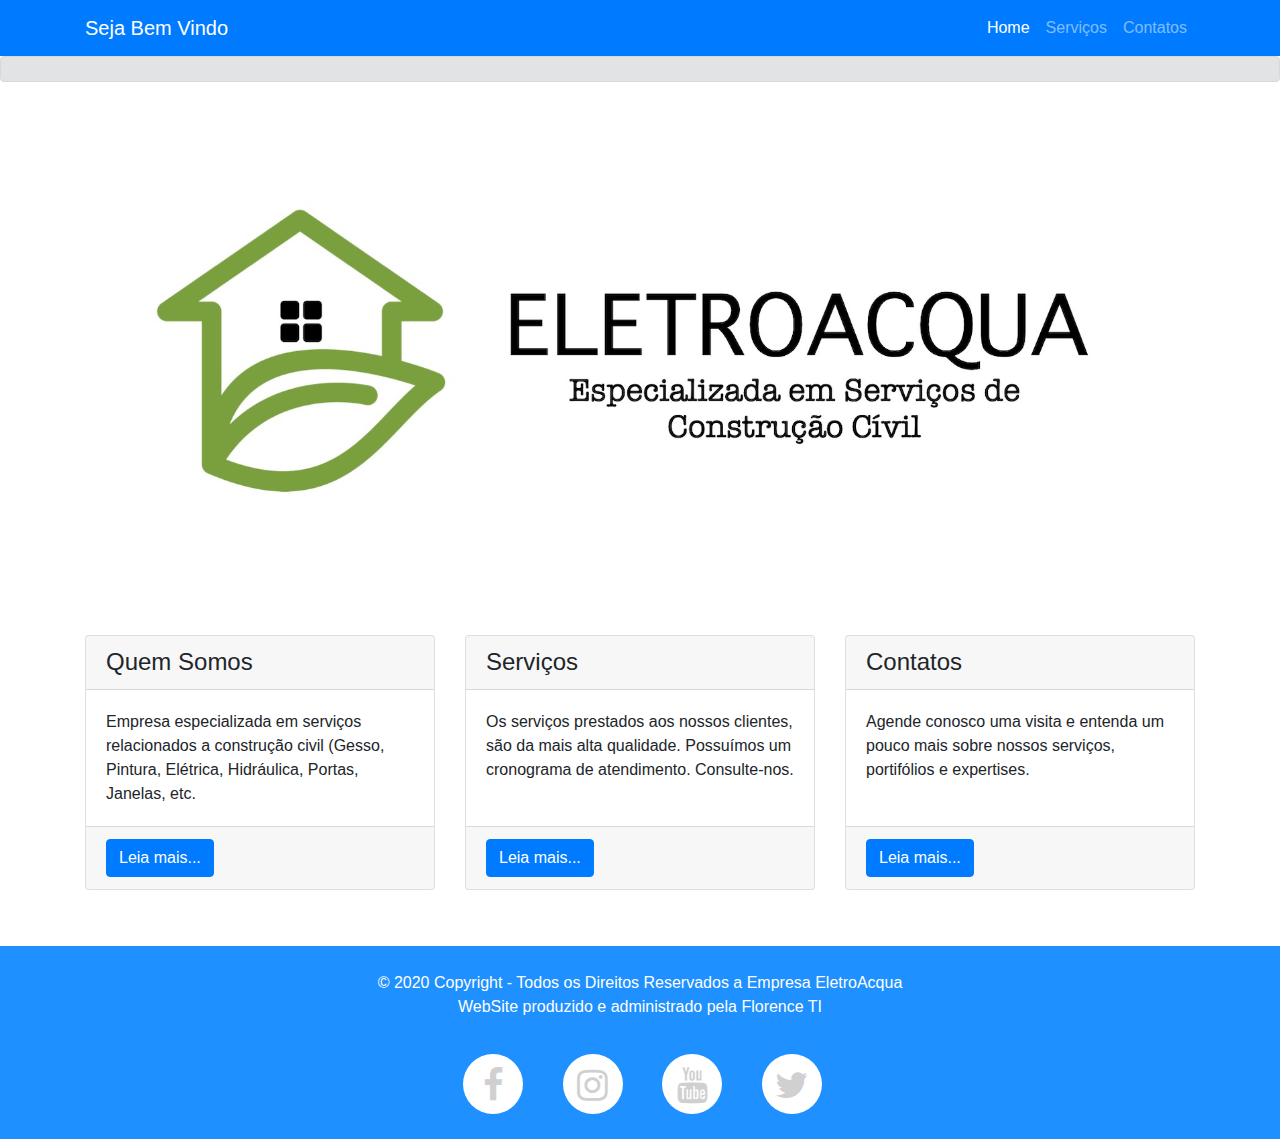
==== index.html @ f243c76d "Update index.html" ====
<!DOCTYPE html>
<html lang="en">

<head>
   <!-- Bootstrap core CSS -->
  <link href="vendor/bootstrap/css/bootstrap.min.css" rel="stylesheet">
  <!-- Custom styles for this template -->
  <link href="css/modern-business.css" rel="stylesheet">
  <meta charset="utf-8">
  <meta name="viewport" content="width=device-width, initial-scale=1, shrink-to-fit=no">
  <link rel="stylesheet" href="https://cdnjs.cloudflare.com/ajax/libs/font-awesome/4.6.3/css/font-awesome.min.css">
  <link rel="stylesheet" href="assets/css/Footer-white.css">
  <meta name="description" content="">
  <meta name="author" content="">
  
  <title>Seja Bem Vindo a ELETROACQUA</title>
<body>
  <!-- Navigation -->
  <div class="alert alert-secondary" role="alert">
  <nav class="navbar fixed-top navbar-expand-lg navbar-dark bg-primary fixed-top">
    <div class="container">
      <a class="navbar-brand" href="index.html">Seja Bem Vindo</a>
      <button class="navbar-toggler navbar-toggler-right" type="button" data-toggle="collapse" data-target="#navbarResponsive" aria-controls="navbarResponsive" aria-expanded="false" aria-label="Toggle navigation">
        <span class="navbar-toggler-icon"></span>
      </button>
      <div class="collapse navbar-collapse" id="navbarResponsive">
        <ul class="navbar-nav ml-auto">
          <li class="nav-item active">
            <a class="nav-link" href="index.html">Home</a>
          </li>
          <li class="nav-item">
            <a class="nav-link" href="about.html">Serviços</a>
          </li>
          <li class="nav-item">
            <a class="nav-link" href="contact.html">Contatos</a>
          </li>
        </ul>
       </div> 
      </div>
    </div>
  </nav>
  <br>
  <!-- Page Content -->
  <div class="container">
    <!-- Image Header -->
    <img src="img/eletroacqua.png" class="img-fluid rounded mb-4" src="http://placehold.it/1200x300" alt="">
    <br><br>
    <!-- Marketing Icons Section -->
    <div class="row">
      <div class="col-lg-4 mb-4">
        <div class="card h-100">
          <h4 class="card-header">Quem Somos</h4>
          <div class="card-body">
            <p class="card-text">Empresa especializada em serviços relacionados a construção civil (Gesso, Pintura, Elétrica, Hidráulica, Portas, Janelas, etc.</p>
          </div>
          <div class="card-footer">
            <a href="about.html" class="btn btn-primary">Leia mais...</a>
          </div>
        </div>
      </div>
      <div class="col-lg-4 mb-4">
        <div class="card h-100">
          <h4 class="card-header">Serviços</h4>
          <div class="card-body">
            <p class="card-text"> Os serviços prestados aos nossos clientes, são da mais alta qualidade. Possuímos um cronograma de atendimento. Consulte-nos.</p>
          </div>
          <div class="card-footer">
            <a href="about.html" class="btn btn-primary">Leia mais...</a>
          </div>
        </div>
      </div>
      <div class="col-lg-4 mb-4">
        <div class="card h-100">
          <h4 class="card-header">Contatos</h4>
          <div class="card-body">
            <p class="card-text">Agende conosco uma visita e entenda um pouco mais sobre nossos serviços, portifólios e expertises.</p>
          </div>
          <div class="card-footer">
            <a href="contact.html" class="btn btn-primary">Leia mais...</a>
          </div>
        </div>
      </div>
    </div>
  </div>
  <!-- /.container -->  
  <div class="content">
    </div>
    <footer id="myFooter">
        <div class="footer-social">
            <p class="footer-copyright">© 2020 Copyright - Todos os Direitos Reservados a Empresa EletroAcqua <br>
            WebSite produzido e administrado pela Florence TI </p>
            <div>
            <a href="https://web.facebook.com/?_rdc=1&_rdr" class="social-icons"><i class="fa fa-facebook"></i></a>
            <a href="https://www.instagram.com/" class="social-icons"><i class="fa fa-instagram"></i></a>
            <a href="https://www.youtube.com.br/" class="social-icons"><i class="fa fa-youtube"></i></a>
            <a href="https://twitter.com/login?lang=pt/" class="social-icons"><i class="fa fa-twitter"></i></a>
            </div> 
        </div>
    </footer>
    <script src="http://maxcdn.bootstrapcdn.com/bootstrap/3.3.7/js/bootstrap.min.js"></script>
  </footer>
  <!-- Bootstrap core JavaScript -->
  <script src="http://maxcdn.bootstrapcdn.com/bootstrap/3.3.7/js/bootstrap.min.js"></script>
  <script src="vendor/jquery/jquery.min.js"></script>
  <script src="vendor/bootstrap/js/bootstrap.bundle.min.js"></script>
</body>

</html>
---- css/modern-business.css ----
/*!
 * Start Bootstrap - Modern Business (https://startbootstrap.com/template-overviews/modern-business)
 * Copyright 2013-2019 Start Bootstrap
 * Licensed under MIT (https://github.com/BlackrockDigital/startbootstrap-logomodern-business-nav/blob/master/LICENSE)
 */
body {
  padding-top: 56px;
}

.carousel-item {
  height: 65vh;
  min-height: 300px;
  background: no-repeat center center scroll;
  -webkit-background-size: cover;
  -moz-background-size: cover;
  -o-background-size: cover;
  background-size: cover;
}

.portfolio-item {
  margin-bottom: 30px;
}
#myFooter{
    padding-top:32px;
}

#myFooter .container{
    text-align: center;
}

#myFooter .footer-copyright{
    margin-bottom: 35px;
    text-align: center;
    color: white;
  }

#myFooter ul{
    list-style-type: none;
    padding: 0;
    margin-bottom: 18px;
}

#myFooter a{
    color: #282b2d;
    font-size: 18px;
}

#myFooter li{
    display: inline-block;
    margin: 0px 15px;
    line-height: 2;
}

#myFooter .footer-social{
    text-align: center;
    padding-top: 25px;
    padding-bottom: 25px;
    background-color: #1E90FF;
}

#myFooter .fa{
    font-size: 36px;
    margin-right: 15px;
    margin-left: 20px;
    background-color: white;
    color: #d0d0d0;
    border-radius: 51%;
    padding: 10px;
    height: 60px;
    width: 60px;
    text-align: center;
    line-height: 43px;
    text-decoration: none;
    transition:color 0.2s;
}

#myFooter .fa-facebook:hover{
   color: #2b55ff;
}

#myFooter .fa-facebook:focus{
    color: #2b55ff; 
}

#myFooter .fa-instagram:hover{
    color:purple;
}

#myFooter .fa-instagram:focus{
    color:purple;
}

#myFooter .fa-youtube:hover{
    color:red;
}

#myFooter .fa-youtube:focus{
    color:red;
}

#myFooter .fa-twitter:hover{
    color: #00aced;

}

#myFooter .fa-twitter:focus{
    color:#00aced;
}
}
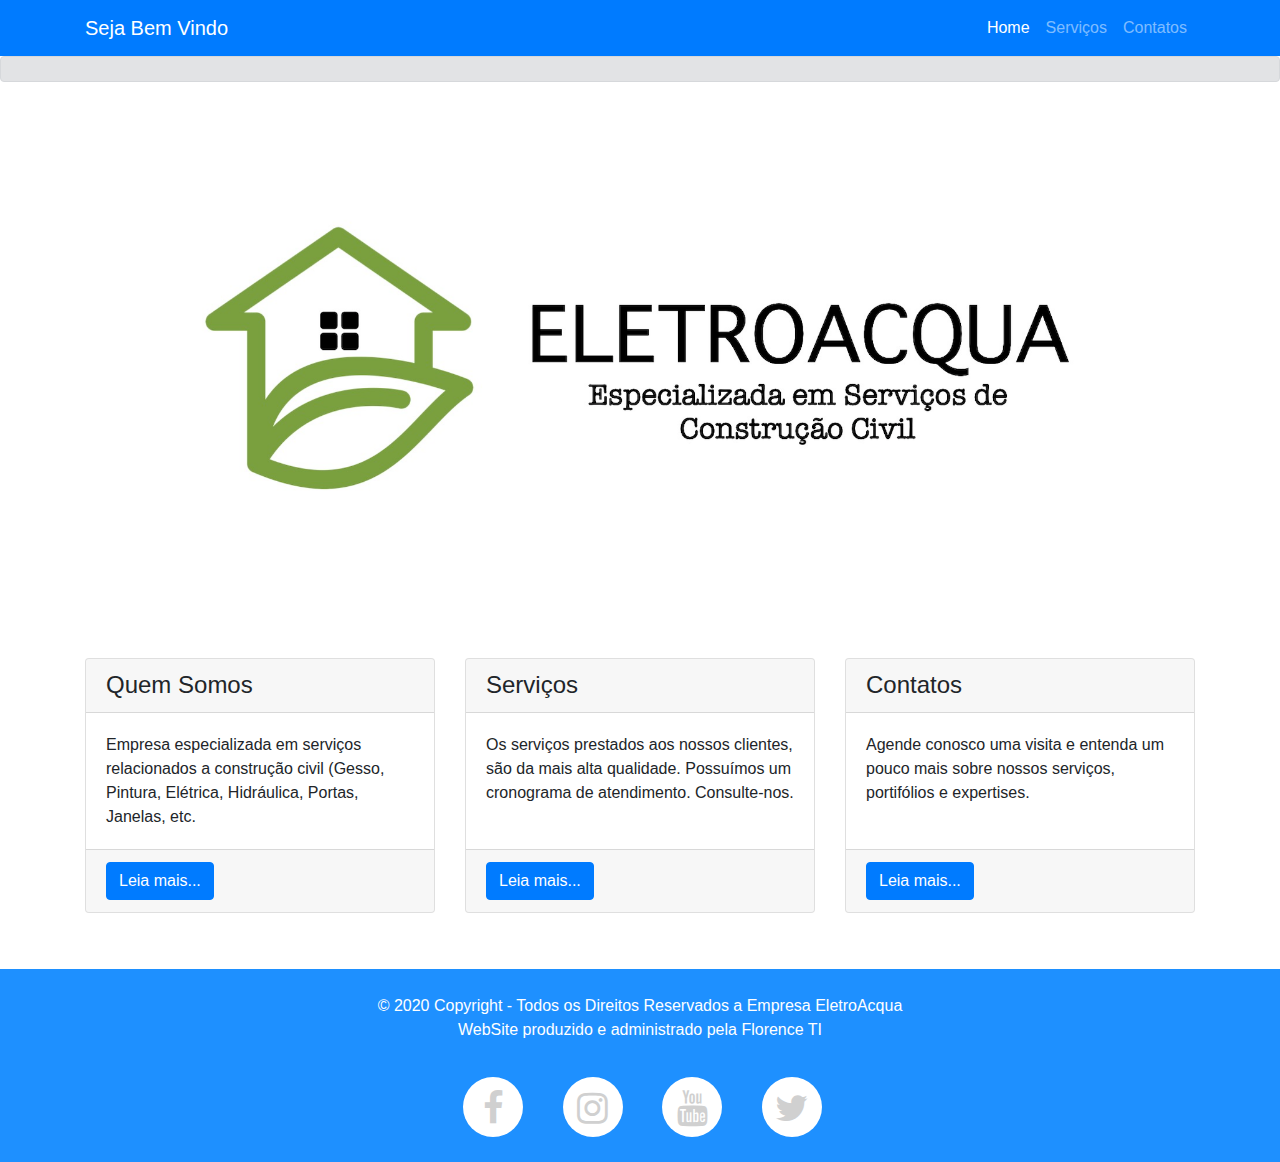
==== commit 4b8275e7: "Add files via upload" ====
--- a/index.html
+++ b/index.html
@@ -2,19 +2,31 @@
 <html lang="en">
 
 <head>
-   <!-- Bootstrap core CSS -->
-  <link href="vendor/bootstrap/css/bootstrap.min.css" rel="stylesheet">
+   
   <!-- Custom styles for this template -->
-  <link href="css/modern-business.css" rel="stylesheet">
   <meta charset="utf-8">
+  <meta name="description" content="">
+  <meta name="author" content="">
+  
   <meta name="viewport" content="width=device-width, initial-scale=1, shrink-to-fit=no">
   <link rel="stylesheet" href="https://cdnjs.cloudflare.com/ajax/libs/font-awesome/4.6.3/css/font-awesome.min.css">
   <link rel="stylesheet" href="assets/css/Footer-white.css">
-  <meta name="description" content="">
-  <meta name="author" content="">
+  <link href="css/modern-business.css" rel="stylesheet">
+  <!-- Bootstrap core CSS -->
+  <link href="vendor/bootstrap/css/bootstrap.min.css" rel="stylesheet">
   
   <title>Seja Bem Vindo a ELETROACQUA</title>
-<body>
+<body onload=popup()>
+
+<div class="container">
+<script languague="javascript">
+function popup(){
+window.open('lcarneiro.jpg','popup',"width=600,height=400,left=" + (screen.width - 600) / 2 + ",top=" + (screen.height - 600) / 2)
+}
+</script>
+</div>
+
+
   <!-- Navigation -->
   <div class="alert alert-secondary" role="alert">
   <nav class="navbar fixed-top navbar-expand-lg navbar-dark bg-primary fixed-top">
@@ -88,13 +100,13 @@
     <footer id="myFooter">
         <div class="footer-social">
             <p class="footer-copyright">© 2020 Copyright - Todos os Direitos Reservados a Empresa EletroAcqua <br>
-            WebSite produzido e administrado pela Florence TI </p>
+            WebSite produzido e administrado pela Florence TI</p>
             <div>
             <a href="https://web.facebook.com/?_rdc=1&_rdr" class="social-icons"><i class="fa fa-facebook"></i></a>
             <a href="https://www.instagram.com/" class="social-icons"><i class="fa fa-instagram"></i></a>
             <a href="https://www.youtube.com.br/" class="social-icons"><i class="fa fa-youtube"></i></a>
             <a href="https://twitter.com/login?lang=pt/" class="social-icons"><i class="fa fa-twitter"></i></a>
-            </div> 
+            </div>
         </div>
     </footer>
     <script src="http://maxcdn.bootstrapcdn.com/bootstrap/3.3.7/js/bootstrap.min.js"></script>
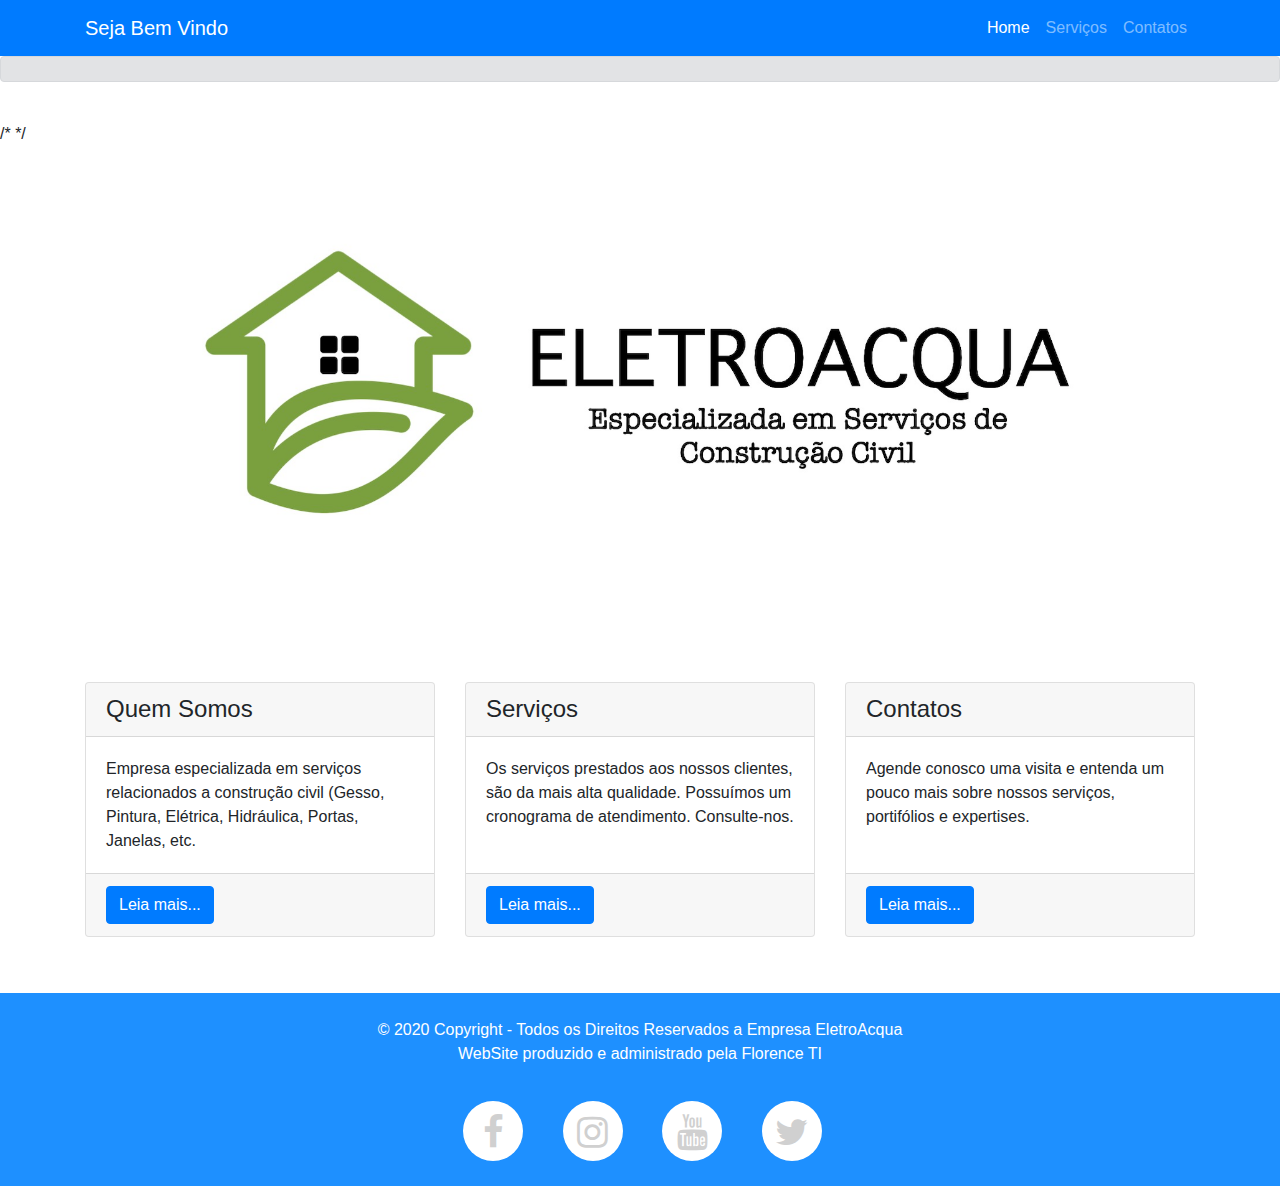
==== commit 0d0176c8: "Update index.html" ====
--- a/index.html
+++ b/index.html
@@ -17,14 +17,6 @@
   
   <title>Seja Bem Vindo a ELETROACQUA</title>
 <body onload=popup()>
-
-<div class="container">
-<script languague="javascript">
-function popup(){
-window.open('lcarneiro.jpg','popup',"width=600,height=400,left=" + (screen.width - 600) / 2 + ",top=" + (screen.height - 600) / 2)
-}
-</script>
-</div>
 
 
   <!-- Navigation -->
@@ -52,6 +44,15 @@
     </div>
   </nav>
   <br>
+
+  /* <script languague="javascript">
+function popup(){
+window.open('Feliz dia dos pais.png','Feliz dia dos Pais',"width=800,height=800,left=" + (screen.width - 800) / 2 + ",top=" + (screen.height - 800) / 2)
+}
+</script>*/
+
+
+
   <!-- Page Content -->
   <div class="container">
     <!-- Image Header -->
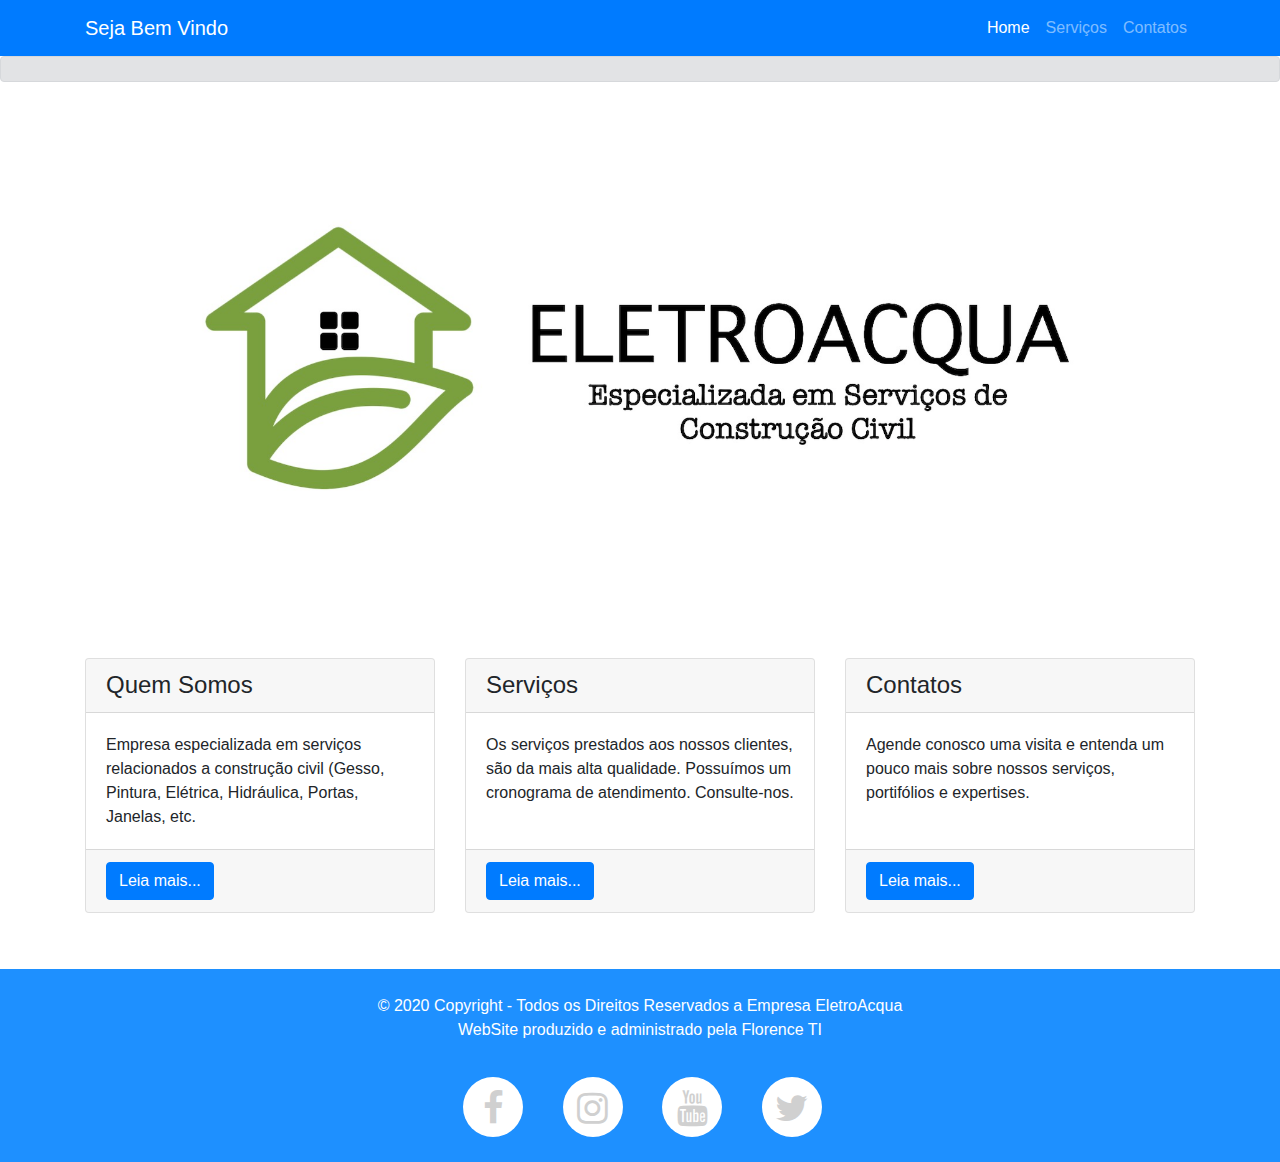
==== commit 41bfc3d8: "Update index.html" ====
--- a/index.html
+++ b/index.html
@@ -45,11 +45,11 @@
   </nav>
   <br>
 
-  /* <script languague="javascript">
+<!--   /* <script languague="javascript">
 function popup(){
 window.open('Feliz dia dos pais.png','Feliz dia dos Pais',"width=800,height=800,left=" + (screen.width - 800) / 2 + ",top=" + (screen.height - 800) / 2)
 }
-</script>*/
+</script>*/-->
 
 
 
